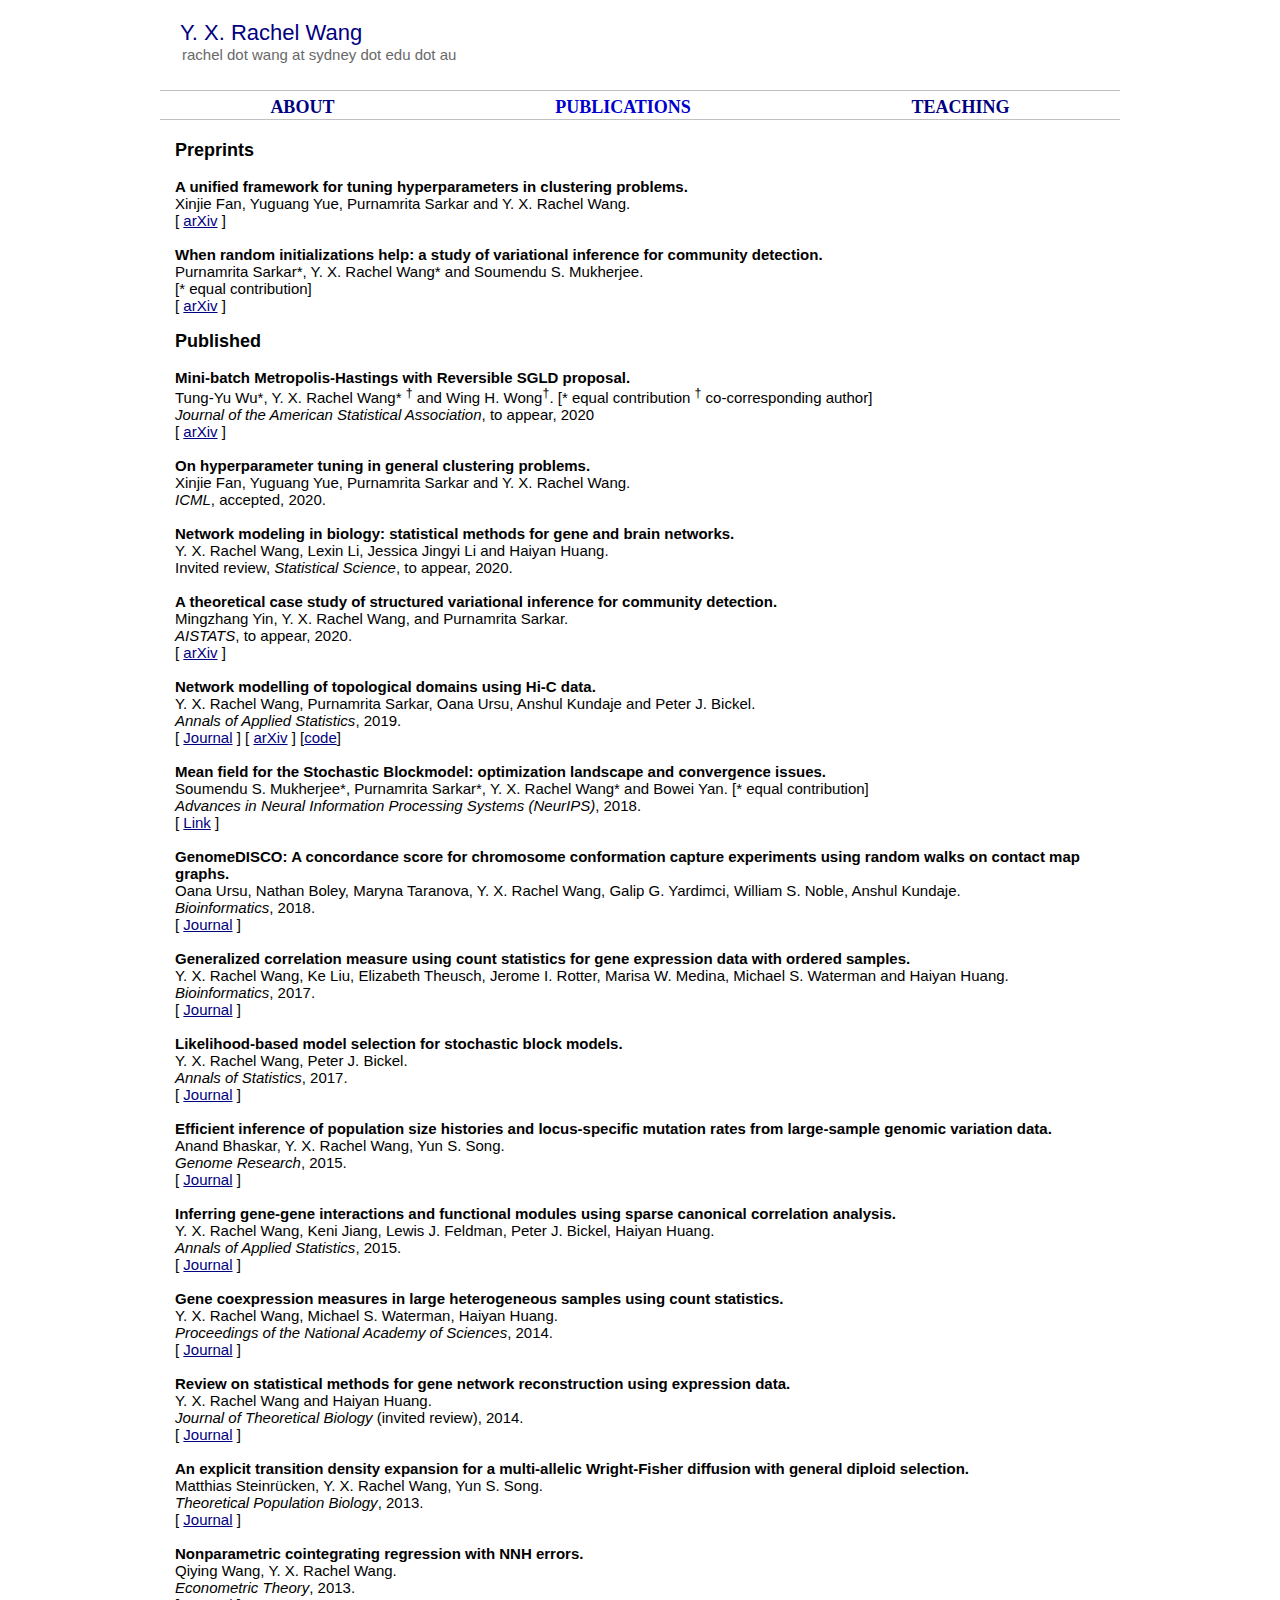
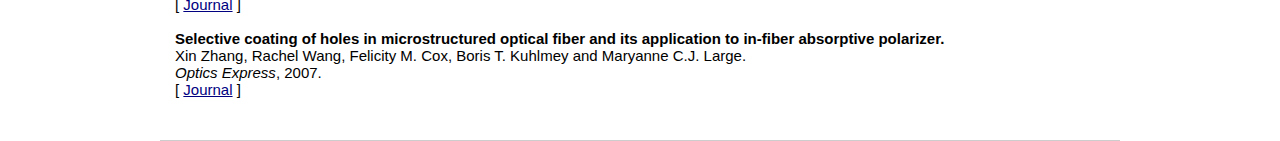
==== publications.html @ 73658130 "Update publications.html" ====
<!DOCTYPE html PUBLIC "-//W3C//DTD XHTML 1.1//EN"
"http://www.w3.org/TR/xhtml11/DTD/xhtml11.dtd">

<html xmlns="http://www.w3.org/1999/xhtml">
	<head>
		<script>
  (function(i,s,o,g,r,a,m){i['GoogleAnalyticsObject']=r;i[r]=i[r]||function(){
  (i[r].q=i[r].q||[]).push(arguments)},i[r].l=1*new Date();a=s.createElement(o),
  m=s.getElementsByTagName(o)[0];a.async=1;a.src=g;m.parentNode.insertBefore(a,m)
  })(window,document,'script','//www.google-analytics.com/analytics.js','ga');

  ga('create', 'UA-55952779-1', 'auto');
  ga('send', 'pageview');

</script>
		<meta name="generator" content=
		"HTML Tidy for Linux/x86 (vers 1 September 2005), see www.w3.org" />
		<meta http-equiv="Content-Type" content=
		"text/html; charset=us-ascii" />
		
		<title>Y. X. Rachel Wang</title>
		<link href="style.css" rel="stylesheet" type="text/css" />
	</head>
	
	<body>
		<div id="container">
			<div id="header">
				<h1>Y. X. Rachel Wang</h1>
				
				<h2><right>rachel dot wang at sydney dot edu dot au</h2><br />
			</div><!-- end header -->
				<div id="navigation">
					<ul>
						<li><a href="index.html", class="nav"><nav> about </a></nav></li>
						<li><sel> publications </sel></li>
						<li><a href="teaching.html", class="nav"><nav> teaching </a></nav></li>
					</ul>
					
				</div>
				
<div id="main">
	<b><big>Preprints</big></b><br><br>
    
    <b>A unified framework for tuning hyperparameters in clustering problems.</b><br>
    Xinjie Fan, Yuguang Yue, Purnamrita Sarkar and Y. X. Rachel Wang.<br>
    [ <a href="https://arxiv.org/abs/1910.08018">arXiv</a> ]<br><br>
    
	
    <b>When random initializations help: a study of variational inference for community detection.</b><br>
    Purnamrita Sarkar*, Y. X. Rachel Wang* and Soumendu S. Mukherjee.<br>
    [* equal contribution]<br>
    [ <a href="https://arxiv.org/abs/1905.06661">arXiv</a> ]<br><br>
    
    
    <b><big>Published</big></b><br><br>
    
    <b>Mini-batch Metropolis-Hastings with Reversible SGLD proposal.</b><br>
    Tung-Yu Wu*, Y. X. Rachel Wang* <sup>&dagger;</sup> and Wing H. Wong<sup>&dagger;</sup>.
    [* equal contribution <sup>&dagger;</sup> co-corresponding author]<br>
    <i>Journal of the American Statistical Association</i>, to appear, 2020<br>
    [ <a href="https://arxiv.org/abs/1908.02910">arXiv</a> ]<br><br>
    
    <b>On hyperparameter tuning in general clustering problems.</b><br>
    Xinjie Fan, Yuguang Yue, Purnamrita Sarkar and Y. X. Rachel Wang.<br>
    <i>ICML</i>, accepted, 2020.<br><br>
    
    <b>Network modeling in biology: statistical methods for gene and brain networks.</b><br>
    Y. X. Rachel Wang, Lexin Li, Jessica Jingyi Li and Haiyan Huang.<br>
    Invited review, <i>Statistical Science</i>, to appear, 2020.<br><br>
    
    <b>A theoretical case study of structured variational inference for community detection.</b><br>
    Mingzhang Yin, Y. X. Rachel Wang, and Purnamrita Sarkar.<br>
    <i>AISTATS</i>, to appear, 2020.<br>
    [ <a href="https://arxiv.org/abs/1907.12203">arXiv</a> ]<br><br>
    
    <b>Network modelling of topological domains using Hi-C data.</b><br>
    Y. X. Rachel Wang, Purnamrita Sarkar, Oana Ursu, Anshul Kundaje and Peter J. Bickel.<br>
    <i>Annals of Applied Statistics</i>, 2019.<br>
    [ <a href="https://projecteuclid.org/euclid.aoas/1571277762">Journal</a> ] [ <a href="https://arxiv.org/abs/1707.09587">arXiv</a> ] [<a href="https://github.com/ryxwang/lp_opt">code</a>]<br><br>
    
    <b>Mean field for the Stochastic Blockmodel: optimization landscape and convergence issues.</b><br>
    Soumendu S. Mukherjee*, Purnamrita Sarkar*, Y. X. Rachel Wang* and Bowei Yan.
    [* equal contribution]<br>
    <i>Advances in Neural Information Processing Systems (NeurIPS)</i>, 2018.<br>
    [ <a href="https://papers.nips.cc/paper/8268-mean-field-for-the-stochastic-blockmodel-optimization-landscape-and-convergence-issues.pdf">Link</a> ]<br><br>
    
    <b>GenomeDISCO: A concordance score for chromosome conformation capture experiments using random walks on contact map graphs.</b><br>
    Oana Ursu, Nathan Boley, Maryna Taranova, Y. X. Rachel Wang, Galip G. Yardimci, William S. Noble, Anshul Kundaje. <br>
    <i>Bioinformatics</i>, 2018.<br>
    [ <a href="https://academic.oup.com/bioinformatics/article/34/16/2701/4938489">Journal</a> ]<br><br>
    
    <b>Generalized correlation measure using count statistics for gene expression data with ordered samples.</b><br>
    Y. X. Rachel Wang, Ke Liu, Elizabeth Theusch, Jerome I. Rotter, Marisa W. Medina, Michael S. Waterman and Haiyan Huang.<br>
    <i>Bioinformatics</i>, 2017.<br>
    [ <a href="https://academic.oup.com/bioinformatics/article/34/4/617/4474788">Journal</a> ]<br><br>
    
	<b>Likelihood-based model selection for stochastic block models.</b><br>Y. X. Rachel Wang, Peter J. Bickel.<br>
    <i>Annals of Statistics</i>, 2017.<br>
    [ <a href="https://projecteuclid.org/euclid.aos/1494921948">Journal</a> ]<br><br>
	
	<b>Efficient inference of population size histories and locus-specific mutation rates from large-sample genomic variation data.</b><br>Anand Bhaskar, Y. X. Rachel Wang, Yun S. Song.<br><i>Genome Research</i>, 2015.<br>[ <a href="http://genome.cshlp.org/content/early/2015/01/05/gr.178756.114.abstract">Journal</a> ]<br><br>

	<b>Inferring gene-gene interactions and functional modules using sparse canonical correlation analysis.</b><br>Y. X. Rachel Wang, Keni Jiang, Lewis J. Feldman, Peter J. Bickel, Haiyan Huang.<br><i>Annals of Applied Statistics</i>, 2015.<br>[ <a href="https://projecteuclid.org/euclid.aoas/1430226094">Journal</a> ] <br><br>
	
	<b>Gene coexpression measures in large heterogeneous samples using count statistics.</b><br>Y. X. Rachel Wang, Michael S. Waterman, Haiyan Huang.<br><i>Proceedings of the National Academy of Sciences</i>, 2014. <br>[ <a href="http://www.pnas.org/content/111/46/16371.full.pdf+html">Journal</a> ]<br><br>
	
	<b>Review on statistical methods for gene network reconstruction using expression data.</b><br>Y. X. Rachel Wang and Haiyan Huang.<br><i>Journal of Theoretical Biology</i> (invited review), 2014.<br>[ <a href="http://www.sciencedirect.com/science/article/pii/S0022519314001969">Journal</a> ]<br><br>
		
	<b>An explicit transition density expansion for a multi-allelic Wright-Fisher diffusion with general diploid selection.</b><br> Matthias Steinr&uuml;cken, Y. X. Rachel Wang, Yun S. Song.<br> <i>Theoretical Population Biology</i>, 2013.<br>[ <a href="http://www.sciencedirect.com/science/article/pii/S0040580912001013">Journal</a> ]<br><br>
	
	<b>Nonparametric cointegrating regression with NNH errors.</b><br>Qiying Wang, Y. X. Rachel Wang.<br> <i>Econometric Theory</i>, 2013.<br>
		[ <a href="http://journals.cambridge.org/action/displayAbstract?fromPage=online&aid=8832416&fileId=S0266466612000205">Journal</a> ]<br><br>
	
	<b>Selective coating of holes in microstructured optical fiber and its application to in-fiber absorptive polarizer. </b><br>Xin Zhang, Rachel Wang, Felicity M. Cox, Boris T. Kuhlmey and Maryanne C.J. Large.<br><i> Optics Express</i>, 2007.<br>
	[ <a href="http://www.opticsinfobase.org/oe/abstract.cfm?uri=oe-15-24-16270">Journal</a> ]<br><br>

		
</div>

			
			<p>
			<hr>
		</div><!-- end container -->
	</body>
</html>
---- style.css ----
body {
    font-family: Helvetica, Arial;
	font-size:15px;
	cursor:default;
	background-color:#FFFFFF
	text-align: justify;
}
* {
	margin: 0px;
	padding: 0px;
	text-decoration: none;
}
html {
	height:100%;
	margin-bottom:1px navy;
}
#container {
	width: 75%;
    height: 100%;
	margin-right: auto;
	margin-left: auto;
	text-align: justified;
	background-color: #FFFFFF;
}
html {
  overflow-y: scroll;
}
#header {
	width:100%;
	padding-top:20px;
	padding-bottom: 5px;
}
.spacer {
	width:100%;
	height:15px;
}
hr {
	border:0px;
	color:#CCCCCC;
	background-color:#CDCDCD;
	height: 1px;
	width: 100%;
	text-align: justify;
}
h1 {
	padding-left:20px;
	font-size:22px;
	color:navy;
	background-color:#FFFFFF;
    font-family: Helvetica;
	font-weight:400;
}
h2 {
	padding-left:22px;
	padding-top:0px;
	padding-bottom:4px;
	color:DimGray;
	font-size:15px;
    font-family: Helvetica;
	font-weight:400;
	background-color:#FFFFFF;
}
h3 {
	color:navy;
	font-size:14px;
	text-align:left;
	font-style:italic;
	font-family: Helvetica, Arial, serif;
	font-weight:500;
	padding:0px;
	margin-top:5px;
	text-align: justify;
}
loc{
	color:navy;
	font-size:16px;
	text-align:center;
}

#main {
	margin					: 5px 5px 0px 0px;
	padding					: 15px;
    height                  : 100%;
    overflow                : auto;
}

#navigation {
	border-bottom: 1px solid silver;
	border-top: 1px solid silver;
	display: table;
	width: 100%
	padding: 0px 0px;
	top: 0px;
	font-size:25px;
	text-align:center;
	font-family: Georgia, serif;
	font-weight:600;
	font-variant:small-caps;
	margin-top:1px;
	margin-bottom:1px;
	#text-decoration:bold;
}

#navigation > ul {
  display: table-row;
  width: 10%;

}

#navigation > ul >li {
  display: table-cell;
  width:1%

}

p {
	color:navy;
	background-color:#FFFFFF;
	line-height:20px;
	padding:5px;
}
a.nav{
	color:navy;
	text-decoration:none;
}
sel{
	color:MediumBlue;
	text-decoration:none;
}

a.nav:hover {
	color:gold;
	background-color:#FFFFFF;
	text-decoration:none;
}
a {
	color:navy;
	background-color:#FFFFFF;
	text-decoration:underline;
}
a:hover {
	color:gold;
	background-color:#FFFFFF;
	text-decoration:underline;
}
#footer {
	clear:both;
	font-size:12px;
    font-family: Helvetica, sans-serif;
}
.right {
	color:gray;
	background-color:#FFFFFF;
	float:right;
	font-size:100%;
	margin-top:5px;
}
.left {
	color:gray;
	background-color:#FFFFFF;
	float:left;
	font-size:100%;
	margin-top:5px;
}
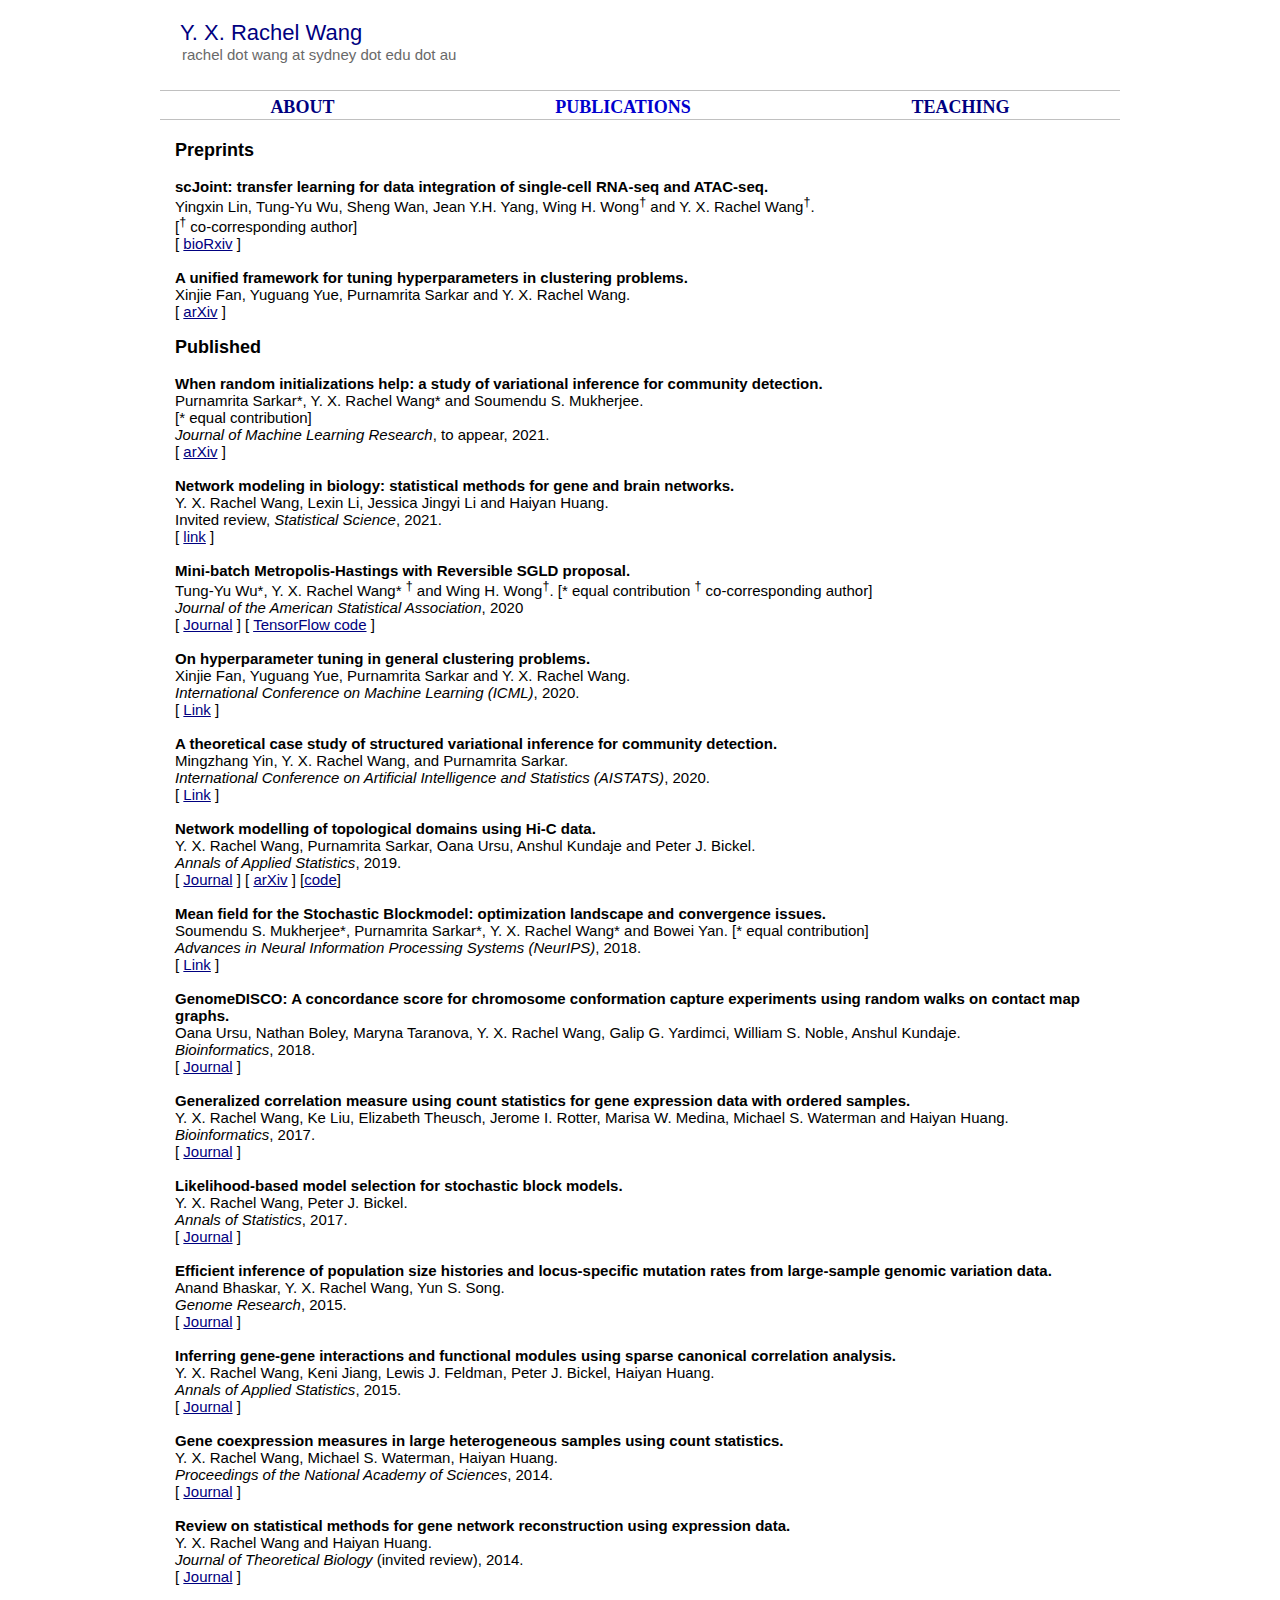
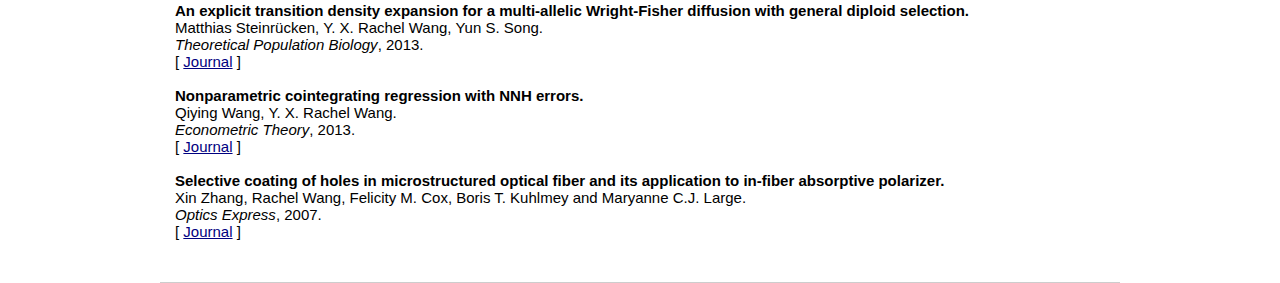
==== commit 1c8cdf06: "jan 2021 update" ====
--- a/publications.html
+++ b/publications.html
@@ -41,37 +41,45 @@
 <div id="main">
 	<b><big>Preprints</big></b><br><br>
     
+    <b>scJoint: transfer learning for data integration of single-cell RNA-seq and ATAC-seq.</b><br>
+    Yingxin Lin, Tung-Yu Wu, Sheng Wan, Jean Y.H. Yang, Wing H. Wong<sup>&dagger;</sup> and Y. X. Rachel Wang<sup>&dagger;</sup>.<br>
+    [<sup>&dagger;</sup> co-corresponding author] <br>
+    [ <a href="https://www.biorxiv.org/content/10.1101/2020.12.31.424916v2">bioRxiv</a> ]<br><br>
+    
     <b>A unified framework for tuning hyperparameters in clustering problems.</b><br>
     Xinjie Fan, Yuguang Yue, Purnamrita Sarkar and Y. X. Rachel Wang.<br>
     [ <a href="https://arxiv.org/abs/1910.08018">arXiv</a> ]<br><br>
     
-	
+    
+    <b><big>Published</big></b><br><br>
+    
     <b>When random initializations help: a study of variational inference for community detection.</b><br>
     Purnamrita Sarkar*, Y. X. Rachel Wang* and Soumendu S. Mukherjee.<br>
     [* equal contribution]<br>
+    <i>Journal of Machine Learning Research</i>, to appear, 2021.<br>
     [ <a href="https://arxiv.org/abs/1905.06661">arXiv</a> ]<br><br>
     
     
-    <b><big>Published</big></b><br><br>
+    <b>Network modeling in biology: statistical methods for gene and brain networks.</b><br>
+    Y. X. Rachel Wang, Lexin Li, Jessica Jingyi Li and Haiyan Huang.<br>
+    Invited review, <i>Statistical Science</i>, 2021.<br>
+    [ <a href="http://jsb.ucla.edu/sites/default/files/publications/StatisticalScience-Network.pdf">link</a> ]<br><br>
     
     <b>Mini-batch Metropolis-Hastings with Reversible SGLD proposal.</b><br>
     Tung-Yu Wu*, Y. X. Rachel Wang* <sup>&dagger;</sup> and Wing H. Wong<sup>&dagger;</sup>.
     [* equal contribution <sup>&dagger;</sup> co-corresponding author]<br>
-    <i>Journal of the American Statistical Association</i>, to appear, 2020<br>
-    [ <a href="https://arxiv.org/abs/1908.02910">arXiv</a> ]<br><br>
+    <i>Journal of the American Statistical Association</i>, 2020<br>
+    [ <a href="https://www.tandfonline.com/doi/abs/10.1080/01621459.2020.1782222?journalCode=uasa20">Journal</a> ] [ <a href="https://github.com/TYCODE-STANFORD/RSGLD">TensorFlow code</a> ]<br><br>
     
     <b>On hyperparameter tuning in general clustering problems.</b><br>
     Xinjie Fan, Yuguang Yue, Purnamrita Sarkar and Y. X. Rachel Wang.<br>
-    <i>ICML</i>, accepted, 2020.<br><br>
-    
-    <b>Network modeling in biology: statistical methods for gene and brain networks.</b><br>
-    Y. X. Rachel Wang, Lexin Li, Jessica Jingyi Li and Haiyan Huang.<br>
-    Invited review, <i>Statistical Science</i>, to appear, 2020.<br><br>
-    
+    <i>International Conference on Machine Learning (ICML)</i>, 2020.<br>
+        [ <a href="http://proceedings.mlr.press/v119/fan20b/fan20b.pdf">Link</a> ]<br><br>
+        
     <b>A theoretical case study of structured variational inference for community detection.</b><br>
     Mingzhang Yin, Y. X. Rachel Wang, and Purnamrita Sarkar.<br>
-    <i>AISTATS</i>, to appear, 2020.<br>
-    [ <a href="https://arxiv.org/abs/1907.12203">arXiv</a> ]<br><br>
+    <i>International Conference on Artificial Intelligence and Statistics (AISTATS)</i>, 2020.<br>
+    [ <a href="http://proceedings.mlr.press/v108/yin20a.html">Link</a> ]<br><br>
     
     <b>Network modelling of topological domains using Hi-C data.</b><br>
     Y. X. Rachel Wang, Purnamrita Sarkar, Oana Ursu, Anshul Kundaje and Peter J. Bickel.<br>
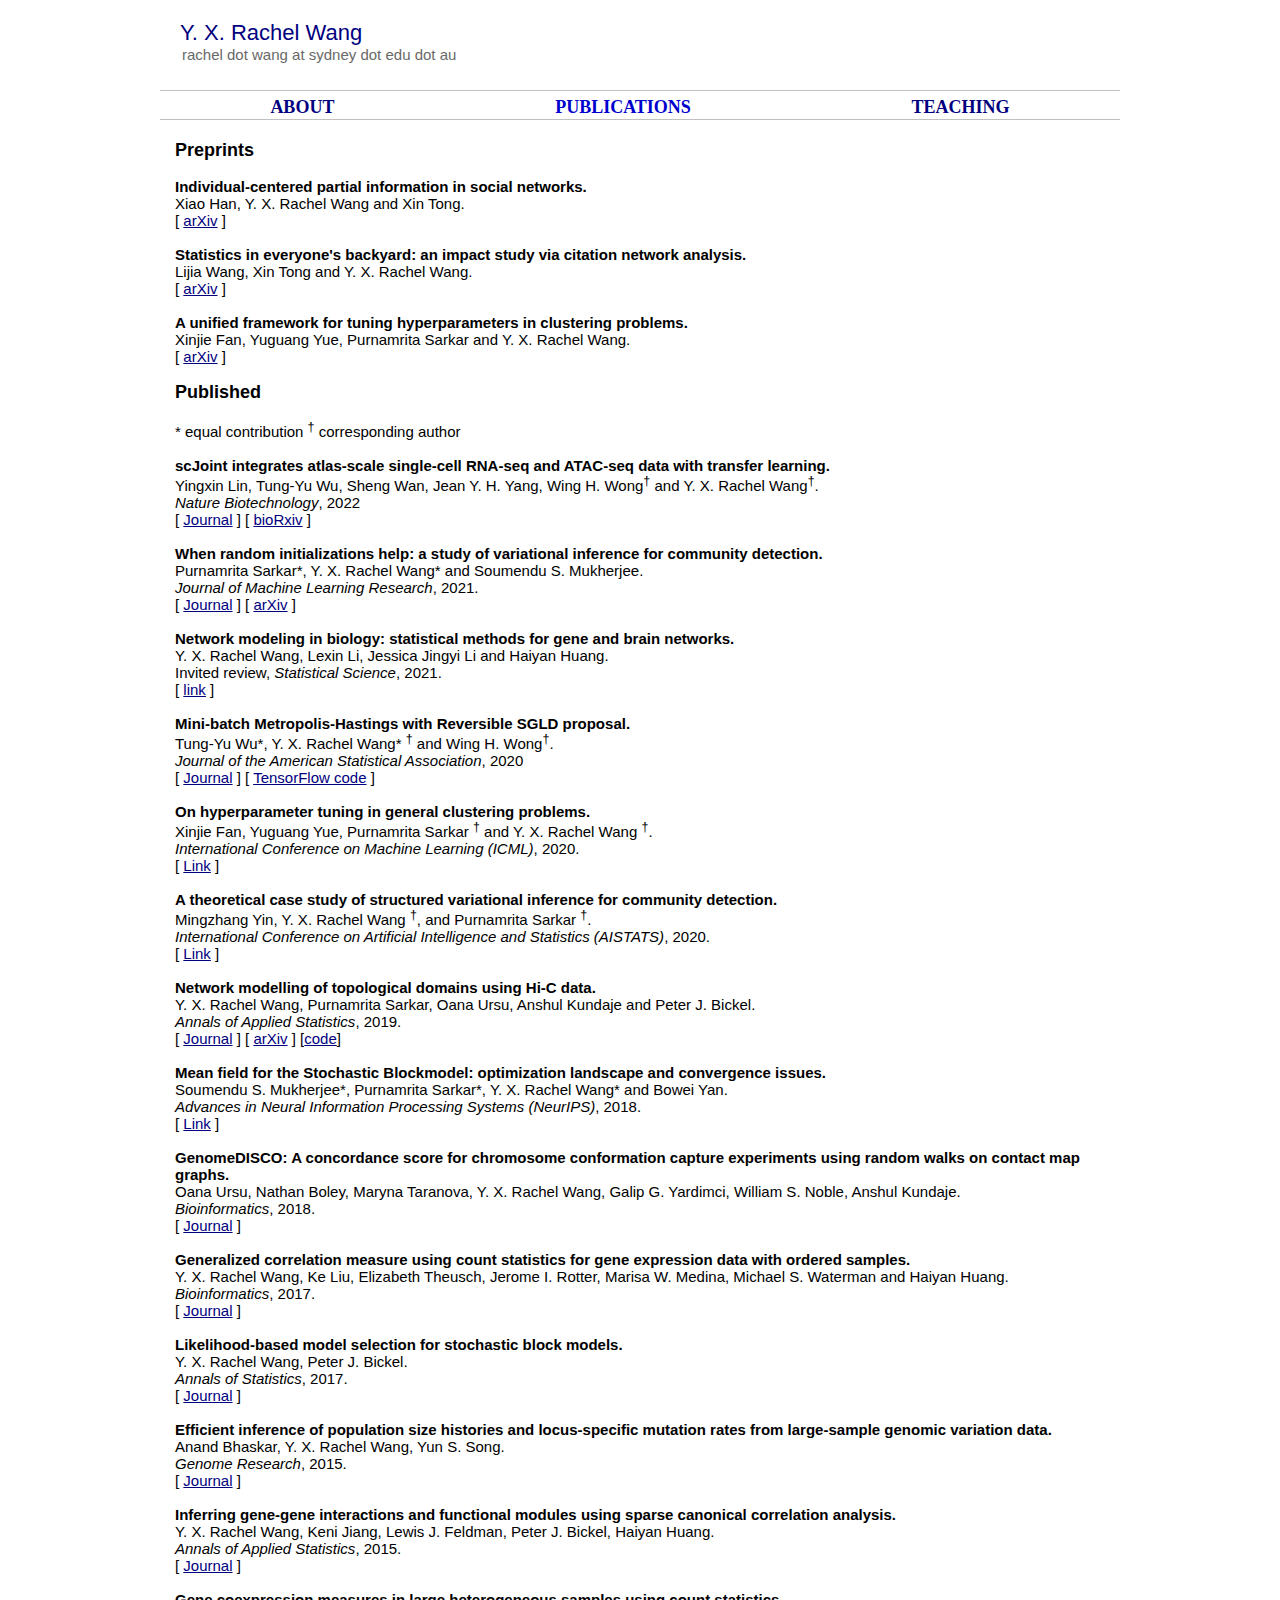
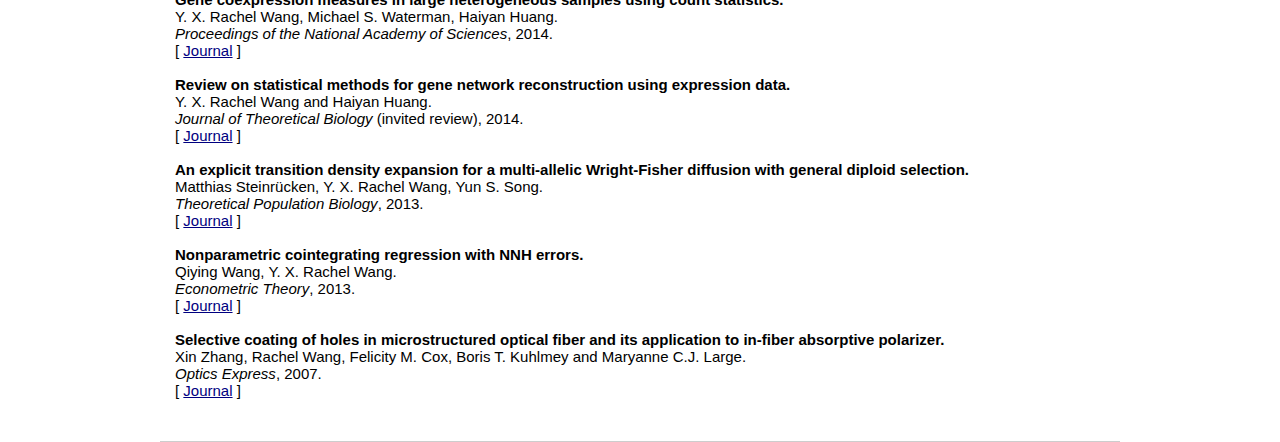
==== commit 4dba43c8: "Update publications.html" ====
--- a/publications.html
+++ b/publications.html
@@ -41,10 +41,13 @@
 <div id="main">
 	<b><big>Preprints</big></b><br><br>
     
-    <b>scJoint: transfer learning for data integration of single-cell RNA-seq and ATAC-seq.</b><br>
-    Yingxin Lin, Tung-Yu Wu, Sheng Wan, Jean Y.H. Yang, Wing H. Wong<sup>&dagger;</sup> and Y. X. Rachel Wang<sup>&dagger;</sup>.<br>
-    [<sup>&dagger;</sup> co-corresponding author] <br>
-    [ <a href="https://www.biorxiv.org/content/10.1101/2020.12.31.424916v2">bioRxiv</a> ]<br><br>
+    <b>Individual-centered partial information in social networks.</b><br>
+    Xiao Han, Y. X. Rachel Wang and Xin Tong.<br>
+    [ <a href="https://arxiv.org/abs/2010.00729">arXiv</a> ]<br><br>
+    
+    <b>Statistics in everyone's backyard: an impact study via citation network analysis.</b><br>
+    Lijia Wang, Xin Tong and Y. X. Rachel Wang.<br>
+    [ <a href="https://arxiv.org/abs/2110.08605">arXiv</a> ]<br><br>
     
     <b>A unified framework for tuning hyperparameters in clustering problems.</b><br>
     Xinjie Fan, Yuguang Yue, Purnamrita Sarkar and Y. X. Rachel Wang.<br>
@@ -53,10 +56,18 @@
     
     <b><big>Published</big></b><br><br>
     
+    * equal contribution <sup>&dagger;</sup> corresponding author <br><br>
+    
+    <b>scJoint integrates atlas-scale single-cell RNA-seq and ATAC-seq data with transfer learning.</b><br>
+    Yingxin Lin, Tung-Yu Wu, Sheng Wan, Jean Y. H. Yang, Wing H. Wong<sup>&dagger;</sup> and Y. X. Rachel Wang<sup>&dagger;</sup>.<br>
+    <i>Nature Biotechnology</i>, 2022<br>
+    [ <a href="https://www.nature.com/articles/s41587-021-01161-6">Journal</a> ]
+    [ <a href="https://www.biorxiv.org/content/10.1101/2020.12.31.424916v3">bioRxiv</a> ]<br><br>
+    
     <b>When random initializations help: a study of variational inference for community detection.</b><br>
     Purnamrita Sarkar*, Y. X. Rachel Wang* and Soumendu S. Mukherjee.<br>
-    [* equal contribution]<br>
-    <i>Journal of Machine Learning Research</i>, to appear, 2021.<br>
+    <i>Journal of Machine Learning Research</i>, 2021.<br>
+    [ <a href="https://jmlr.org/papers/v22/19-630.html">Journal</a> ]
     [ <a href="https://arxiv.org/abs/1905.06661">arXiv</a> ]<br><br>
     
     
@@ -66,18 +77,17 @@
     [ <a href="http://jsb.ucla.edu/sites/default/files/publications/StatisticalScience-Network.pdf">link</a> ]<br><br>
     
     <b>Mini-batch Metropolis-Hastings with Reversible SGLD proposal.</b><br>
-    Tung-Yu Wu*, Y. X. Rachel Wang* <sup>&dagger;</sup> and Wing H. Wong<sup>&dagger;</sup>.
-    [* equal contribution <sup>&dagger;</sup> co-corresponding author]<br>
+    Tung-Yu Wu*, Y. X. Rachel Wang* <sup>&dagger;</sup> and Wing H. Wong<sup>&dagger;</sup>.<br>
     <i>Journal of the American Statistical Association</i>, 2020<br>
     [ <a href="https://www.tandfonline.com/doi/abs/10.1080/01621459.2020.1782222?journalCode=uasa20">Journal</a> ] [ <a href="https://github.com/TYCODE-STANFORD/RSGLD">TensorFlow code</a> ]<br><br>
     
     <b>On hyperparameter tuning in general clustering problems.</b><br>
-    Xinjie Fan, Yuguang Yue, Purnamrita Sarkar and Y. X. Rachel Wang.<br>
+    Xinjie Fan, Yuguang Yue, Purnamrita Sarkar <sup>&dagger;</sup> and Y. X. Rachel Wang <sup>&dagger;</sup>.<br>
     <i>International Conference on Machine Learning (ICML)</i>, 2020.<br>
         [ <a href="http://proceedings.mlr.press/v119/fan20b/fan20b.pdf">Link</a> ]<br><br>
         
     <b>A theoretical case study of structured variational inference for community detection.</b><br>
-    Mingzhang Yin, Y. X. Rachel Wang, and Purnamrita Sarkar.<br>
+    Mingzhang Yin, Y. X. Rachel Wang <sup>&dagger;</sup>, and Purnamrita Sarkar <sup>&dagger;</sup>.<br>
     <i>International Conference on Artificial Intelligence and Statistics (AISTATS)</i>, 2020.<br>
     [ <a href="http://proceedings.mlr.press/v108/yin20a.html">Link</a> ]<br><br>
     
@@ -87,8 +97,7 @@
     [ <a href="https://projecteuclid.org/euclid.aoas/1571277762">Journal</a> ] [ <a href="https://arxiv.org/abs/1707.09587">arXiv</a> ] [<a href="https://github.com/ryxwang/lp_opt">code</a>]<br><br>
     
     <b>Mean field for the Stochastic Blockmodel: optimization landscape and convergence issues.</b><br>
-    Soumendu S. Mukherjee*, Purnamrita Sarkar*, Y. X. Rachel Wang* and Bowei Yan.
-    [* equal contribution]<br>
+    Soumendu S. Mukherjee*, Purnamrita Sarkar*, Y. X. Rachel Wang* and Bowei Yan.<br>
     <i>Advances in Neural Information Processing Systems (NeurIPS)</i>, 2018.<br>
     [ <a href="https://papers.nips.cc/paper/8268-mean-field-for-the-stochastic-blockmodel-optimization-landscape-and-convergence-issues.pdf">Link</a> ]<br><br>
     
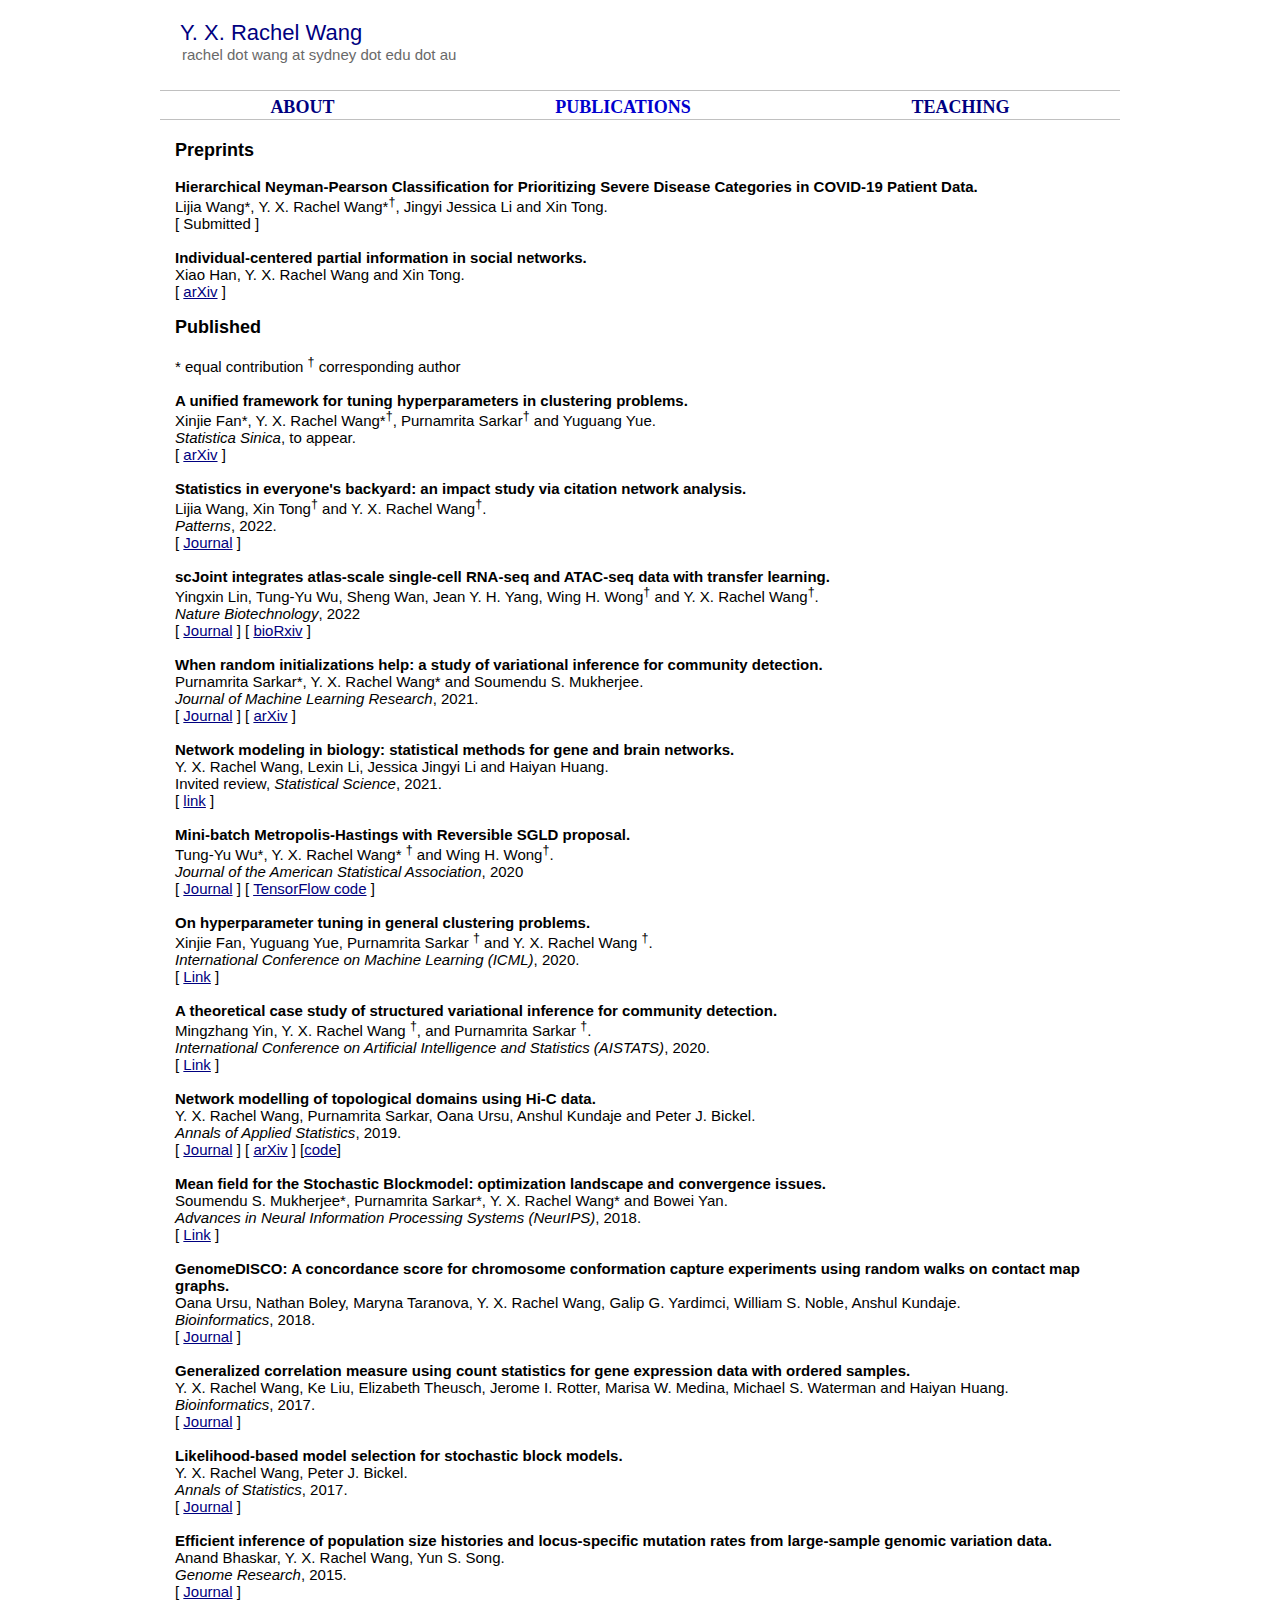
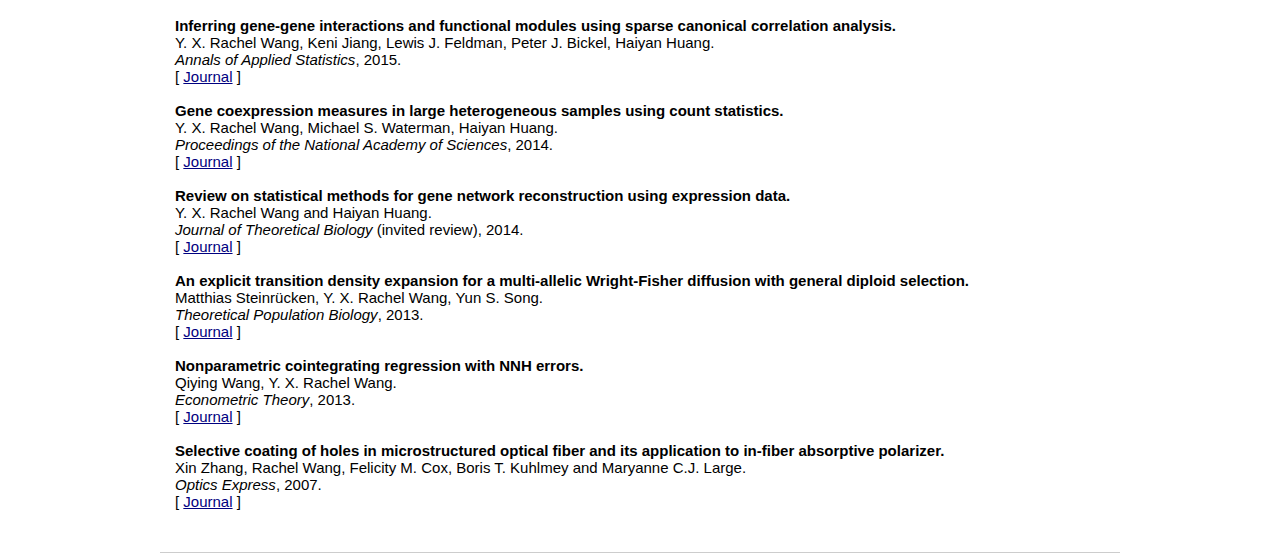
==== commit 8a479590: "Update publications.html" ====
--- a/publications.html
+++ b/publications.html
@@ -41,22 +41,27 @@
 <div id="main">
 	<b><big>Preprints</big></b><br><br>
     
+    <b>Hierarchical Neyman-Pearson Classification for Prioritizing Severe Disease Categories in COVID-19 Patient Data.</b><br>
+    Lijia Wang*, Y. X. Rachel Wang*<sup>&dagger;</sup>, Jingyi Jessica Li and Xin Tong.<br>
+    [ Submitted ]<br><br>
+    
     <b>Individual-centered partial information in social networks.</b><br>
     Xiao Han, Y. X. Rachel Wang and Xin Tong.<br>
     [ <a href="https://arxiv.org/abs/2010.00729">arXiv</a> ]<br><br>
     
-    <b>Statistics in everyone's backyard: an impact study via citation network analysis.</b><br>
-    Lijia Wang, Xin Tong and Y. X. Rachel Wang.<br>
-    [ <a href="https://arxiv.org/abs/2110.08605">arXiv</a> ]<br><br>
-    
-    <b>A unified framework for tuning hyperparameters in clustering problems.</b><br>
-    Xinjie Fan, Yuguang Yue, Purnamrita Sarkar and Y. X. Rachel Wang.<br>
-    [ <a href="https://arxiv.org/abs/1910.08018">arXiv</a> ]<br><br>
-    
-    
     <b><big>Published</big></b><br><br>
     
     * equal contribution <sup>&dagger;</sup> corresponding author <br><br>
+    
+    <b>A unified framework for tuning hyperparameters in clustering problems.</b><br>
+    Xinjie Fan*, Y. X. Rachel Wang*<sup>&dagger;</sup>, Purnamrita Sarkar<sup>&dagger;</sup> and Yuguang Yue.<br>
+    <i>Statistica Sinica</i>, to appear.<br>
+    [ <a href="https://arxiv.org/abs/1910.08018">arXiv</a> ]<br><br>
+    
+    <b>Statistics in everyone's backyard: an impact study via citation network analysis.</b><br>
+    Lijia Wang, Xin Tong<sup>&dagger;</sup> and Y. X. Rachel Wang<sup>&dagger;</sup>.<br>
+    <i>Patterns</i>, 2022.<br>
+    [ <a href="https://www.sciencedirect.com/science/article/pii/S2666389922001295">Journal</a> ]<br><br>
     
     <b>scJoint integrates atlas-scale single-cell RNA-seq and ATAC-seq data with transfer learning.</b><br>
     Yingxin Lin, Tung-Yu Wu, Sheng Wan, Jean Y. H. Yang, Wing H. Wong<sup>&dagger;</sup> and Y. X. Rachel Wang<sup>&dagger;</sup>.<br>
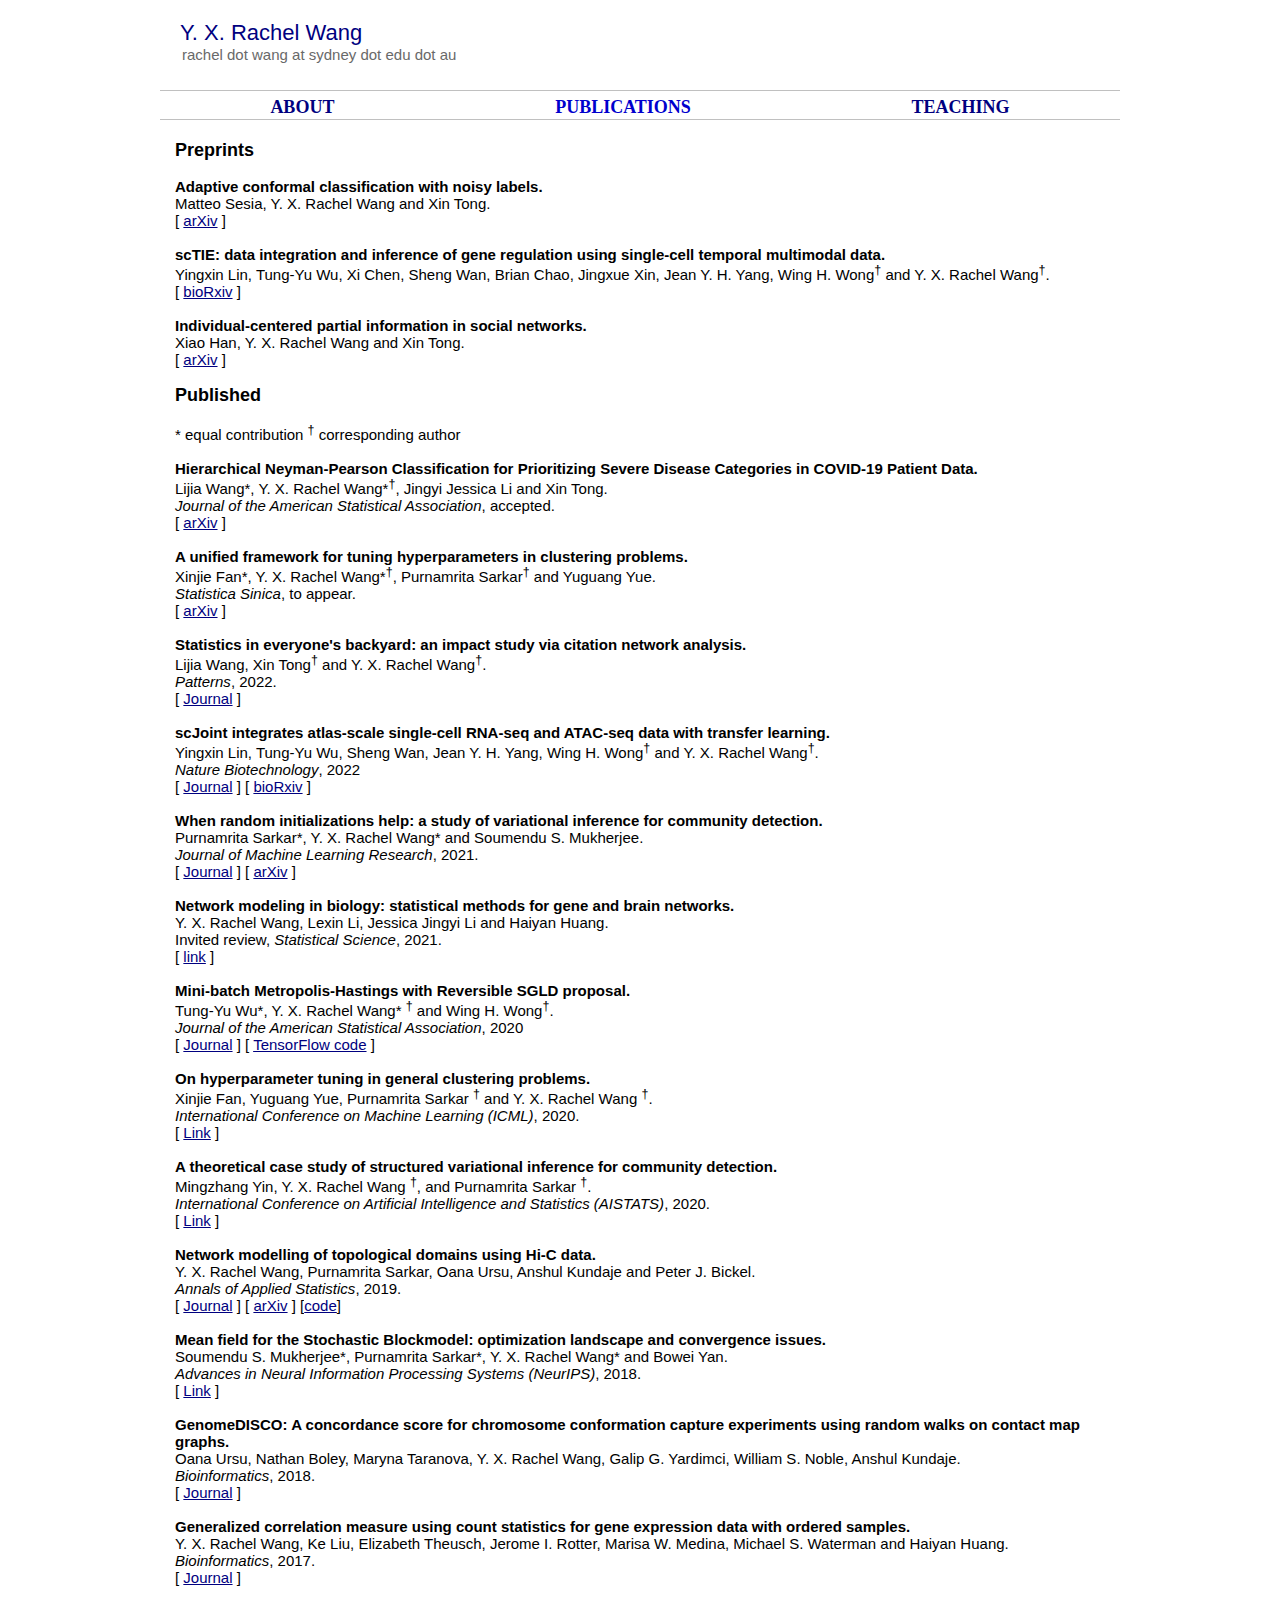
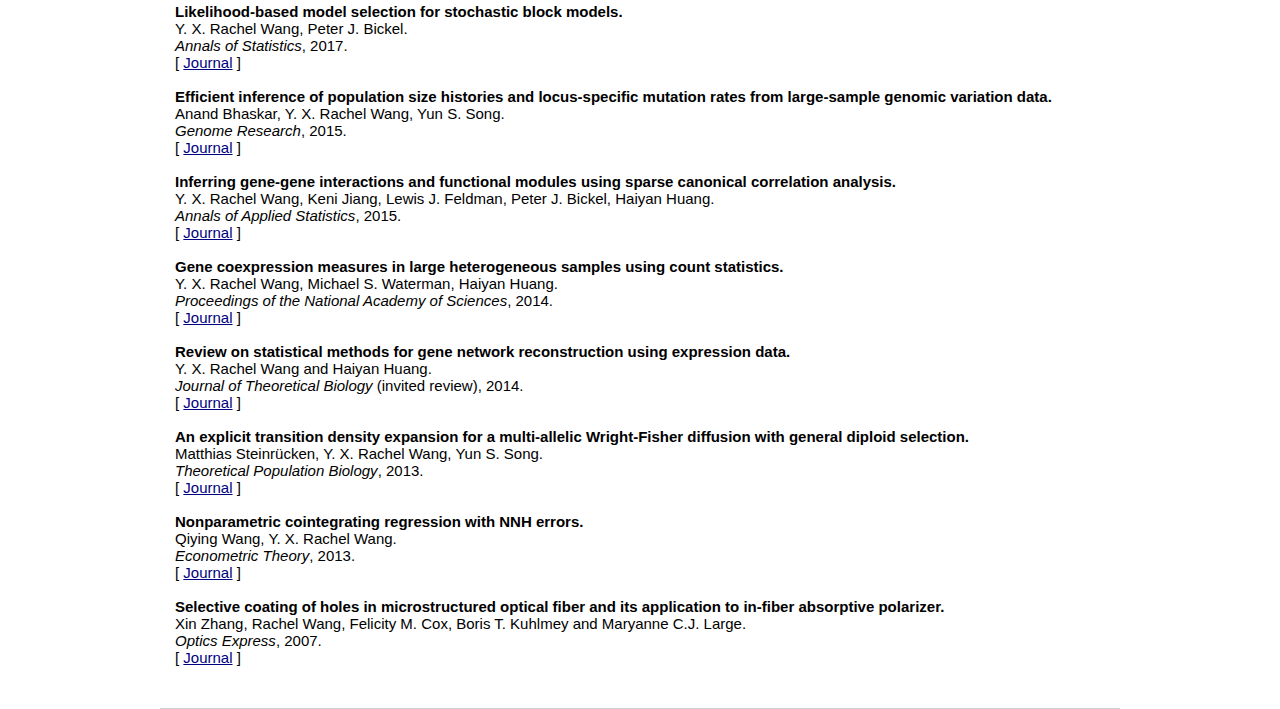
==== commit b47498be: "Update publications.html" ====
--- a/publications.html
+++ b/publications.html
@@ -41,10 +41,14 @@
 <div id="main">
 	<b><big>Preprints</big></b><br><br>
     
-    <b>Hierarchical Neyman-Pearson Classification for Prioritizing Severe Disease Categories in COVID-19 Patient Data.</b><br>
-    Lijia Wang*, Y. X. Rachel Wang*<sup>&dagger;</sup>, Jingyi Jessica Li and Xin Tong.<br>
-    [ Submitted ]<br><br>
+    <b>Adaptive conformal classification with noisy labels.</b><br>
+    Matteo Sesia, Y. X. Rachel Wang and Xin Tong.<br>
+    [ <a href="https://arxiv.org/abs/2309.05092">arXiv</a> ]<br><br>
     
+    <b>scTIE: data integration and inference of gene regulation using single-cell temporal multimodal data.</b><br>
+    Yingxin Lin, Tung-Yu Wu, Xi Chen, Sheng Wan, Brian Chao, Jingxue Xin, Jean Y. H. Yang, Wing H. Wong<sup>&dagger;</sup> and Y. X. Rachel Wang<sup>&dagger;</sup>.<br>
+    [ <a href="https://www.biorxiv.org/content/10.1101/2023.05.18.541381v1.abstract">bioRxiv</a> ]<br><br>
+
     <b>Individual-centered partial information in social networks.</b><br>
     Xiao Han, Y. X. Rachel Wang and Xin Tong.<br>
     [ <a href="https://arxiv.org/abs/2010.00729">arXiv</a> ]<br><br>
@@ -52,6 +56,11 @@
     <b><big>Published</big></b><br><br>
     
     * equal contribution <sup>&dagger;</sup> corresponding author <br><br>
+    
+    <b>Hierarchical Neyman-Pearson Classification for Prioritizing Severe Disease Categories in COVID-19 Patient Data.</b><br>
+    Lijia Wang*, Y. X. Rachel Wang*<sup>&dagger;</sup>, Jingyi Jessica Li and Xin Tong.<br>
+    <i>Journal of the American Statistical Association</i>, accepted.<br>
+    [ <a href="https://arxiv.org/abs/2210.02197">arXiv</a> ]<br><br>
     
     <b>A unified framework for tuning hyperparameters in clustering problems.</b><br>
     Xinjie Fan*, Y. X. Rachel Wang*<sup>&dagger;</sup>, Purnamrita Sarkar<sup>&dagger;</sup> and Yuguang Yue.<br>
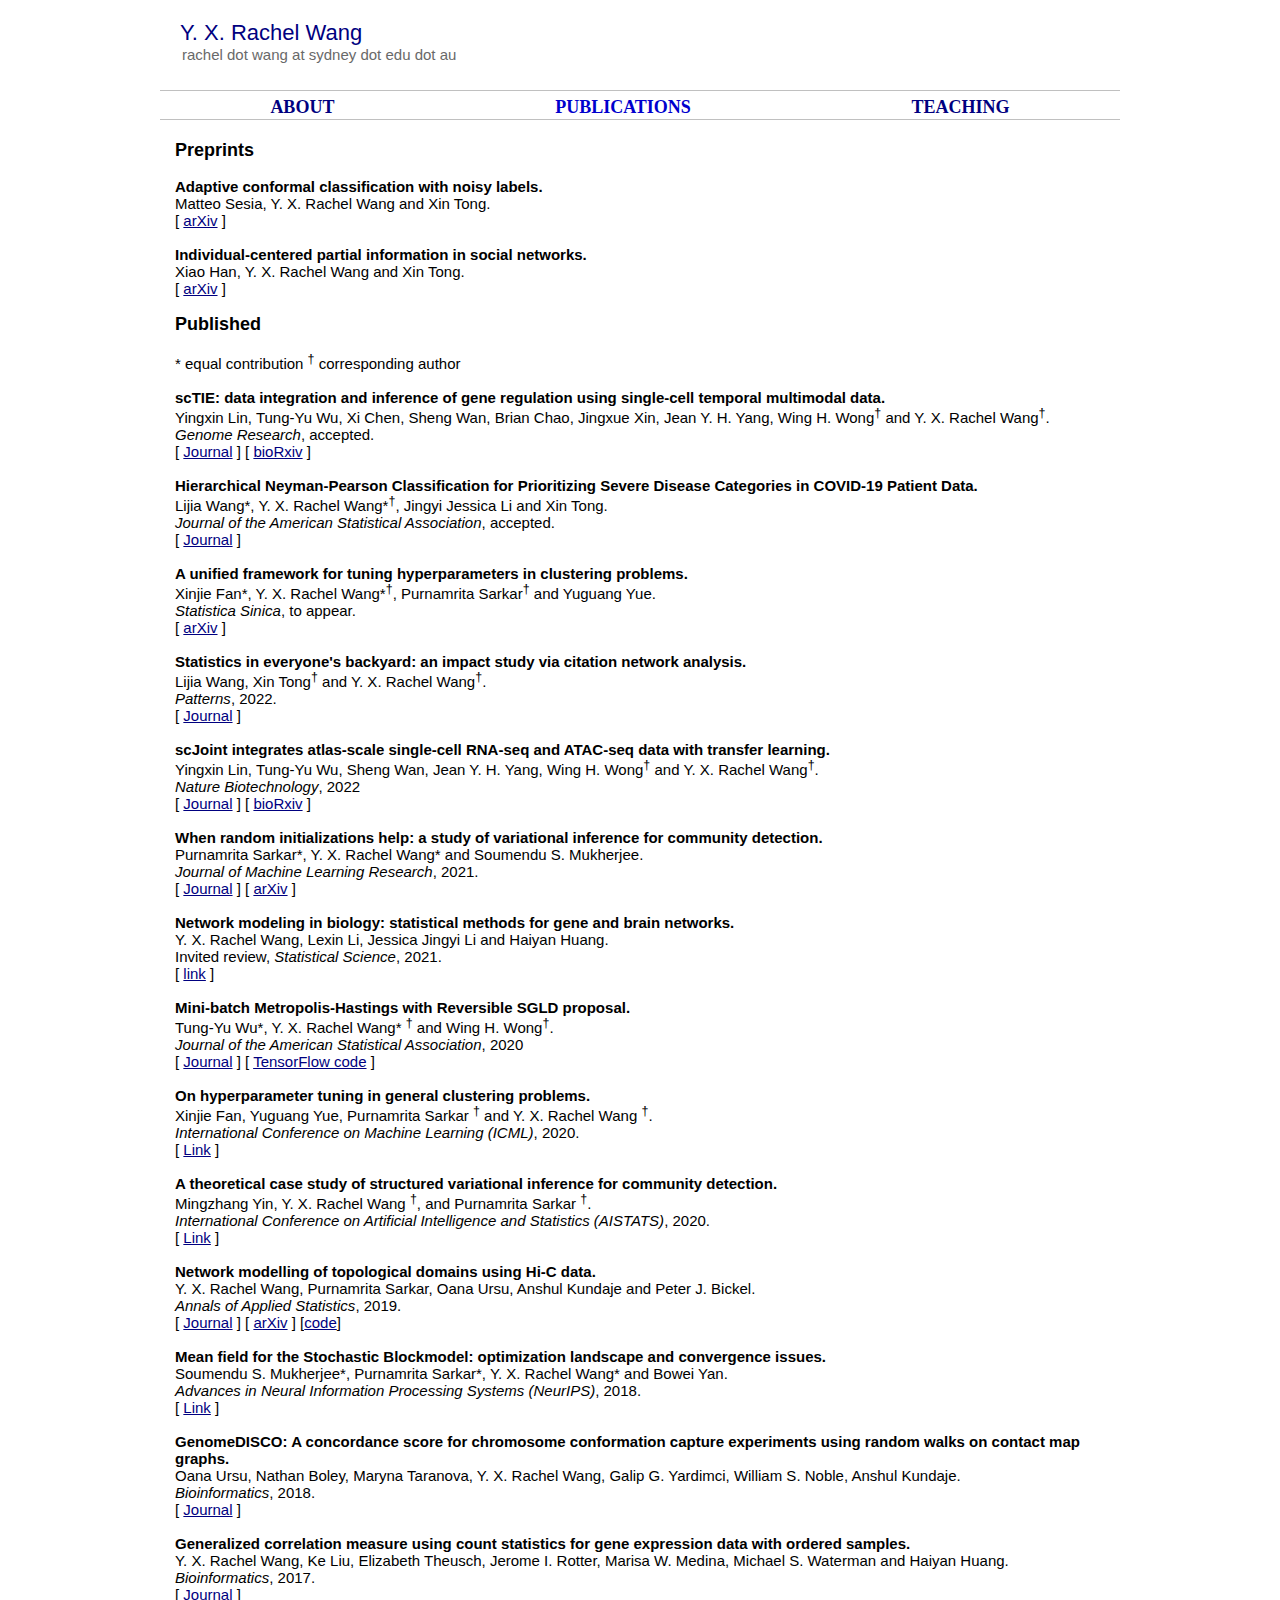
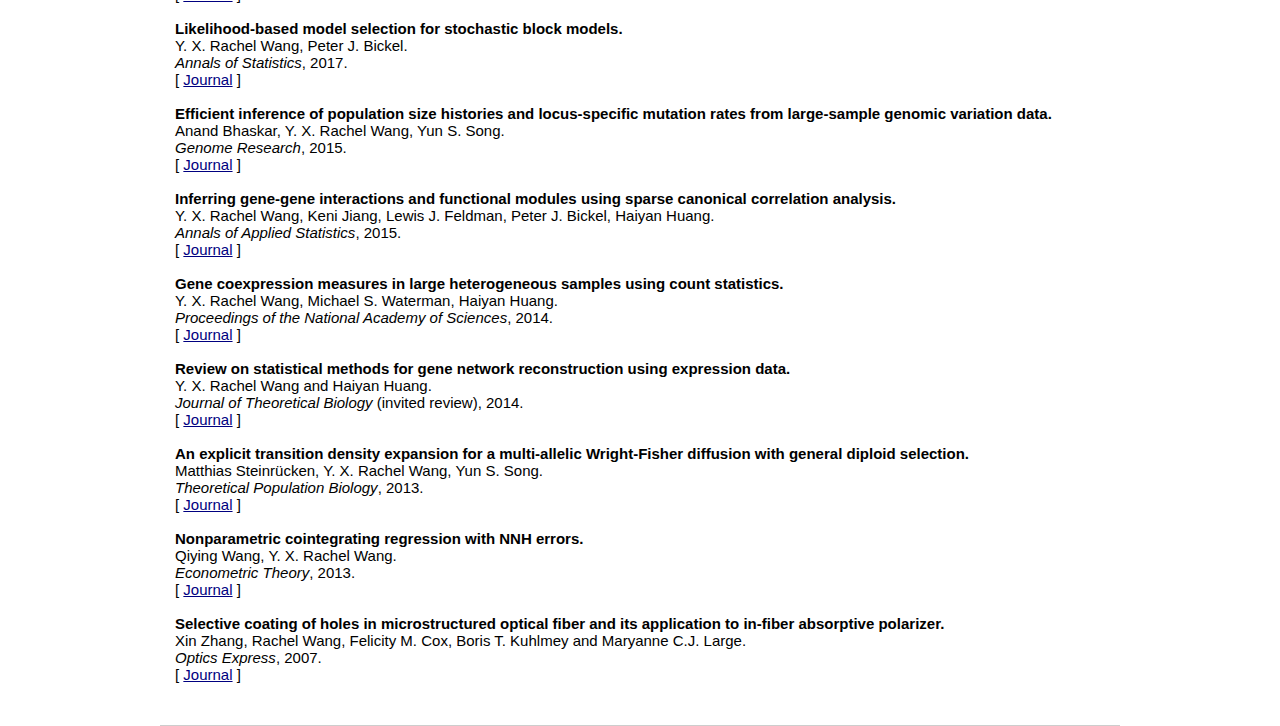
==== commit 75f0bbbd: "Update publications.html" ====
--- a/publications.html
+++ b/publications.html
@@ -45,9 +45,6 @@
     Matteo Sesia, Y. X. Rachel Wang and Xin Tong.<br>
     [ <a href="https://arxiv.org/abs/2309.05092">arXiv</a> ]<br><br>
     
-    <b>scTIE: data integration and inference of gene regulation using single-cell temporal multimodal data.</b><br>
-    Yingxin Lin, Tung-Yu Wu, Xi Chen, Sheng Wan, Brian Chao, Jingxue Xin, Jean Y. H. Yang, Wing H. Wong<sup>&dagger;</sup> and Y. X. Rachel Wang<sup>&dagger;</sup>.<br>
-    [ <a href="https://www.biorxiv.org/content/10.1101/2023.05.18.541381v1.abstract">bioRxiv</a> ]<br><br>
 
     <b>Individual-centered partial information in social networks.</b><br>
     Xiao Han, Y. X. Rachel Wang and Xin Tong.<br>
@@ -56,11 +53,17 @@
     <b><big>Published</big></b><br><br>
     
     * equal contribution <sup>&dagger;</sup> corresponding author <br><br>
+    <b>scTIE: data integration and inference of gene regulation using single-cell temporal multimodal data.</b><br>
+    Yingxin Lin, Tung-Yu Wu, Xi Chen, Sheng Wan, Brian Chao, Jingxue Xin, Jean Y. H. Yang, Wing H. Wong<sup>&dagger;</sup> and Y. X. Rachel Wang<sup>&dagger;</sup>.<br>
+    <i>Genome Research</i>, accepted.<br>
+    [ <a href="https://genome.cshlp.org/content/early/2023/12/15/gr.277960.123.abstract">Journal</a> ]
+    [ <a href="https://www.biorxiv.org/content/10.1101/2023.05.18.541381v1.abstract">bioRxiv</a> ]<br><br>
+    
     
     <b>Hierarchical Neyman-Pearson Classification for Prioritizing Severe Disease Categories in COVID-19 Patient Data.</b><br>
     Lijia Wang*, Y. X. Rachel Wang*<sup>&dagger;</sup>, Jingyi Jessica Li and Xin Tong.<br>
     <i>Journal of the American Statistical Association</i>, accepted.<br>
-    [ <a href="https://arxiv.org/abs/2210.02197">arXiv</a> ]<br><br>
+    [ <a href="https://www.tandfonline.com/doi/full/10.1080/01621459.2023.2270657">Journal</a> ]<br><br>
     
     <b>A unified framework for tuning hyperparameters in clustering problems.</b><br>
     Xinjie Fan*, Y. X. Rachel Wang*<sup>&dagger;</sup>, Purnamrita Sarkar<sup>&dagger;</sup> and Yuguang Yue.<br>
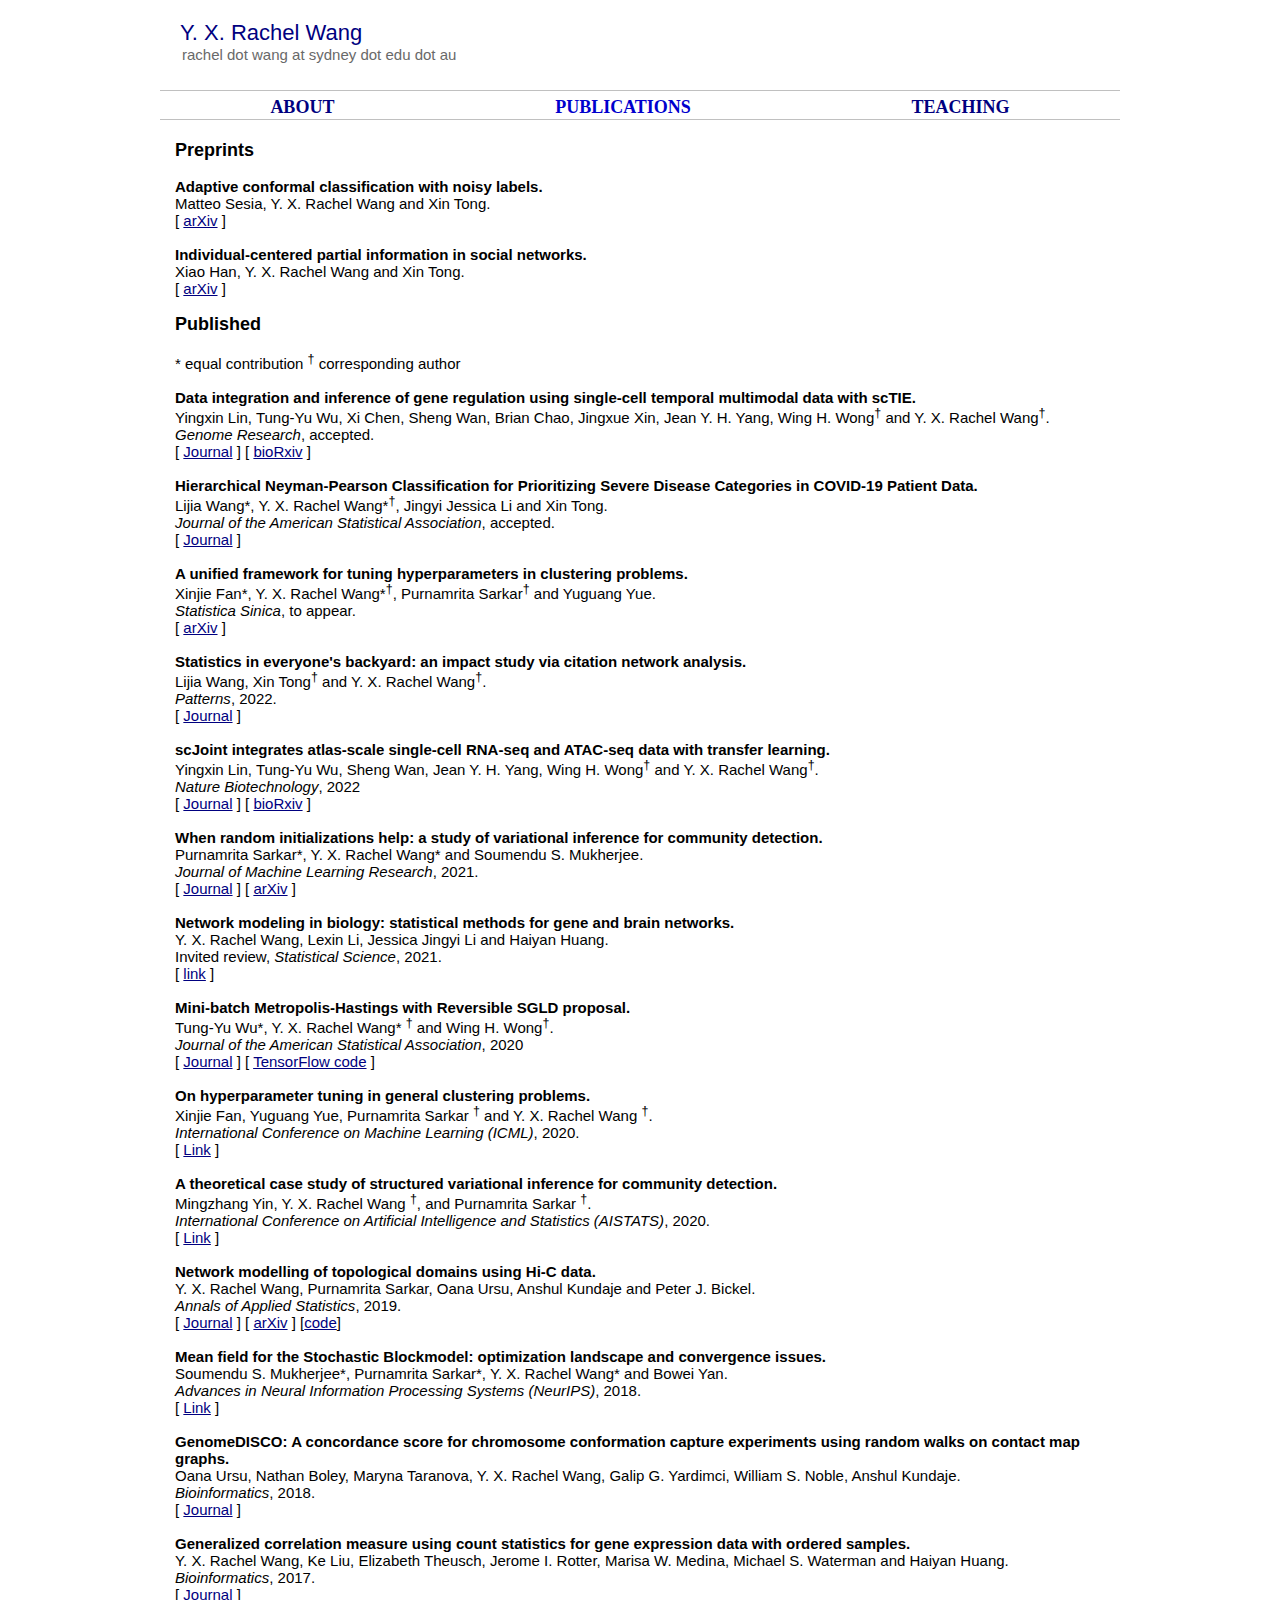
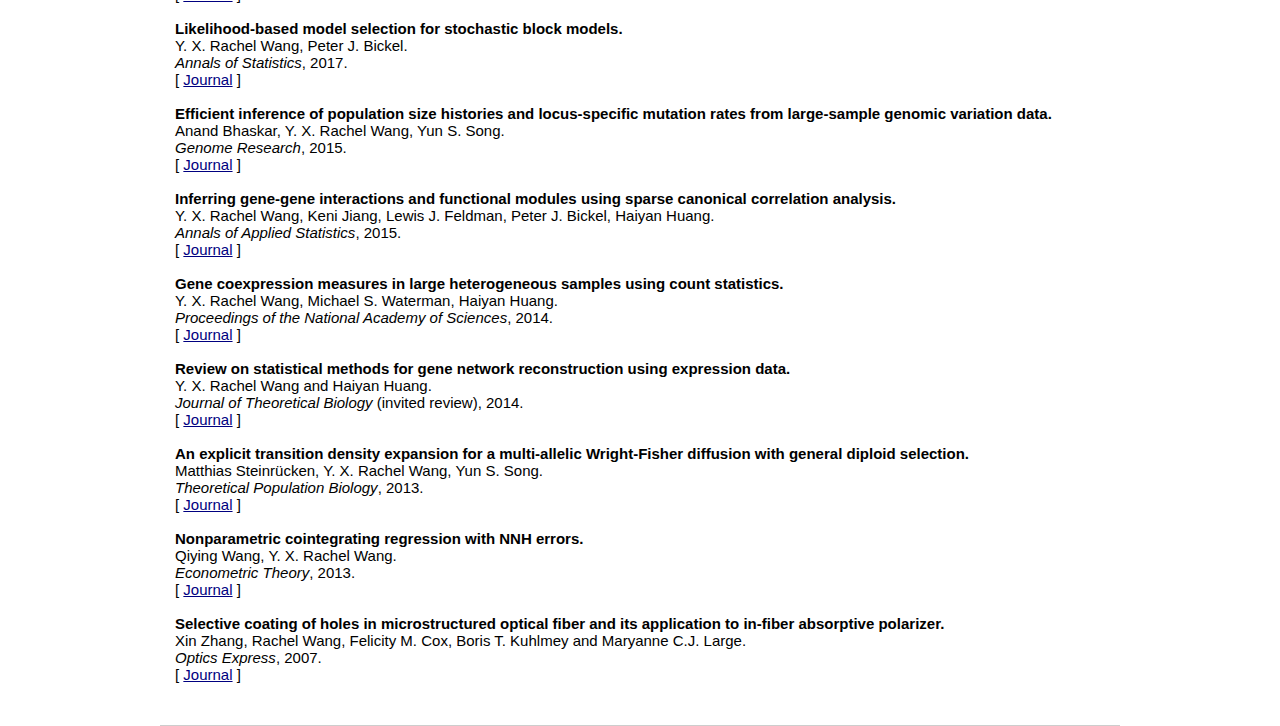
==== commit 6c97e062: "Update publications.html" ====
--- a/publications.html
+++ b/publications.html
@@ -53,7 +53,7 @@
     <b><big>Published</big></b><br><br>
     
     * equal contribution <sup>&dagger;</sup> corresponding author <br><br>
-    <b>scTIE: data integration and inference of gene regulation using single-cell temporal multimodal data.</b><br>
+    <b>Data integration and inference of gene regulation using single-cell temporal multimodal data with scTIE.</b><br>
     Yingxin Lin, Tung-Yu Wu, Xi Chen, Sheng Wan, Brian Chao, Jingxue Xin, Jean Y. H. Yang, Wing H. Wong<sup>&dagger;</sup> and Y. X. Rachel Wang<sup>&dagger;</sup>.<br>
     <i>Genome Research</i>, accepted.<br>
     [ <a href="https://genome.cshlp.org/content/early/2023/12/15/gr.277960.123.abstract">Journal</a> ]
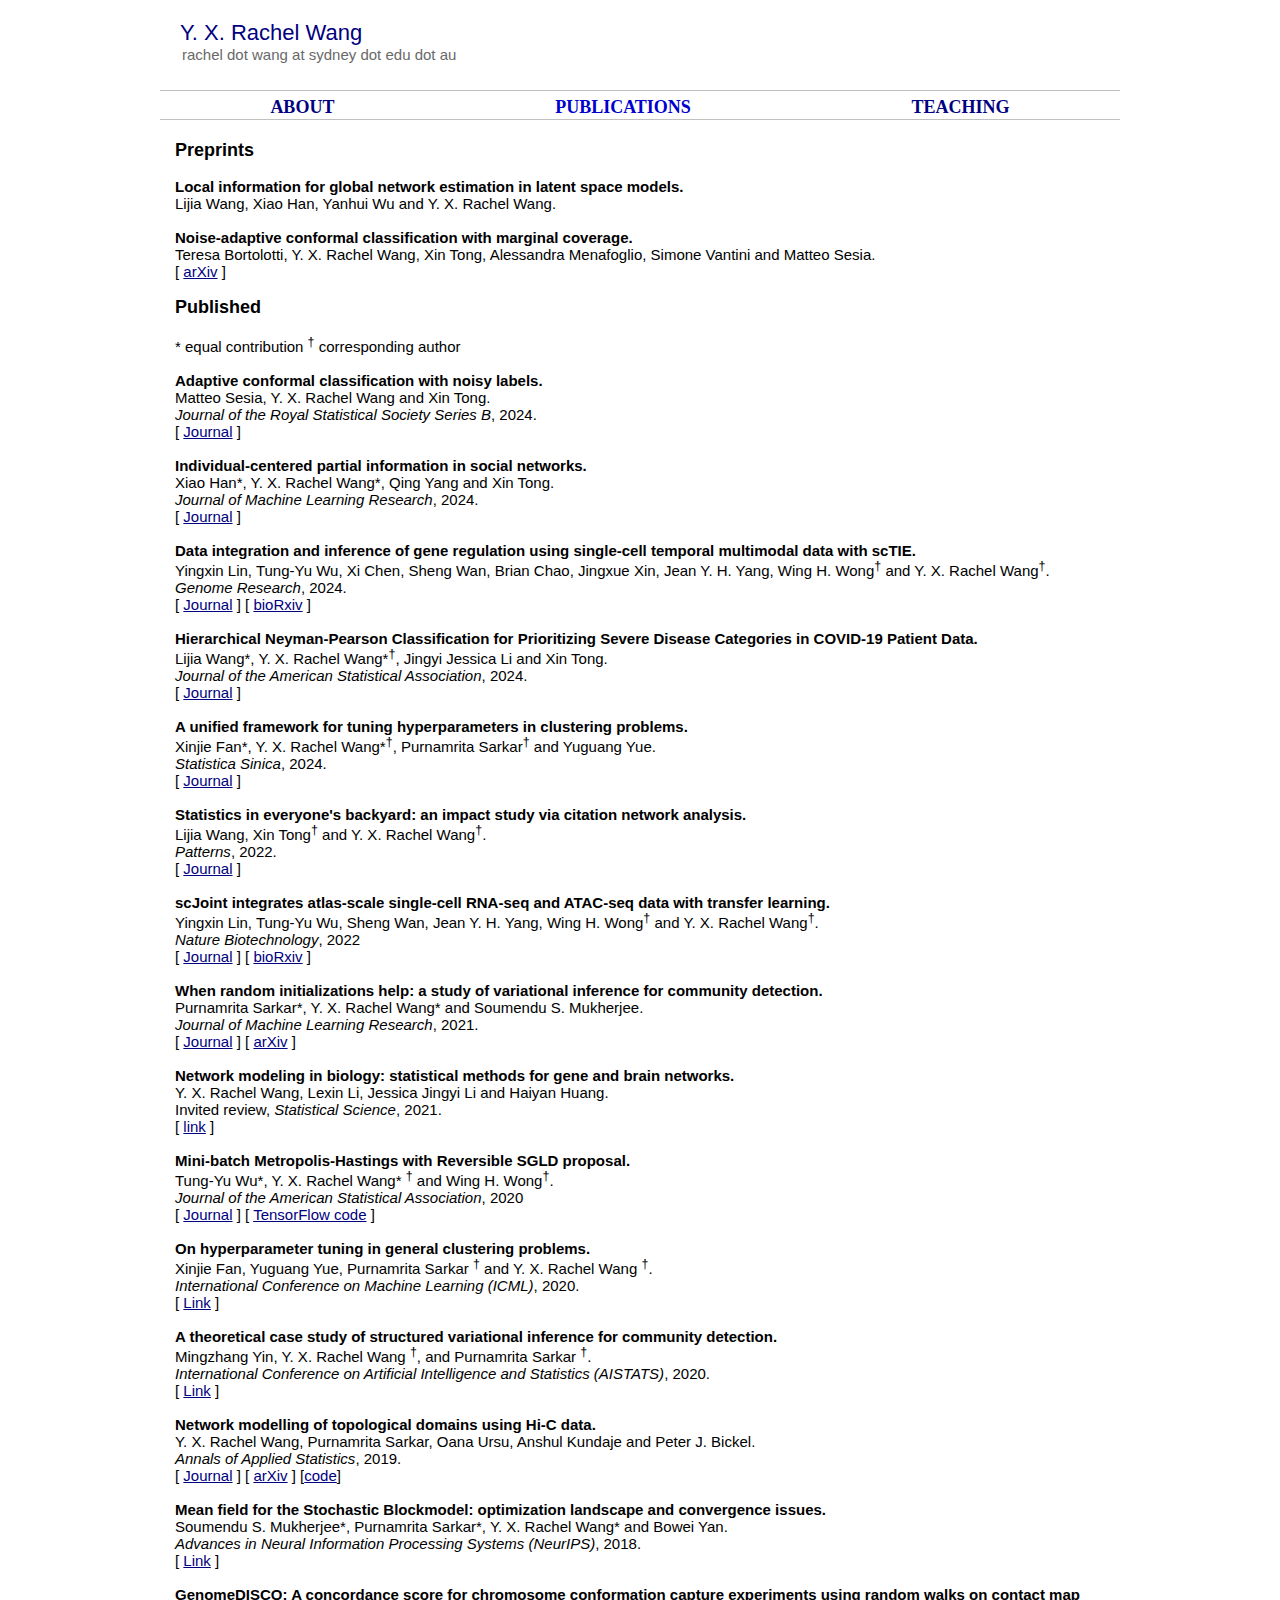
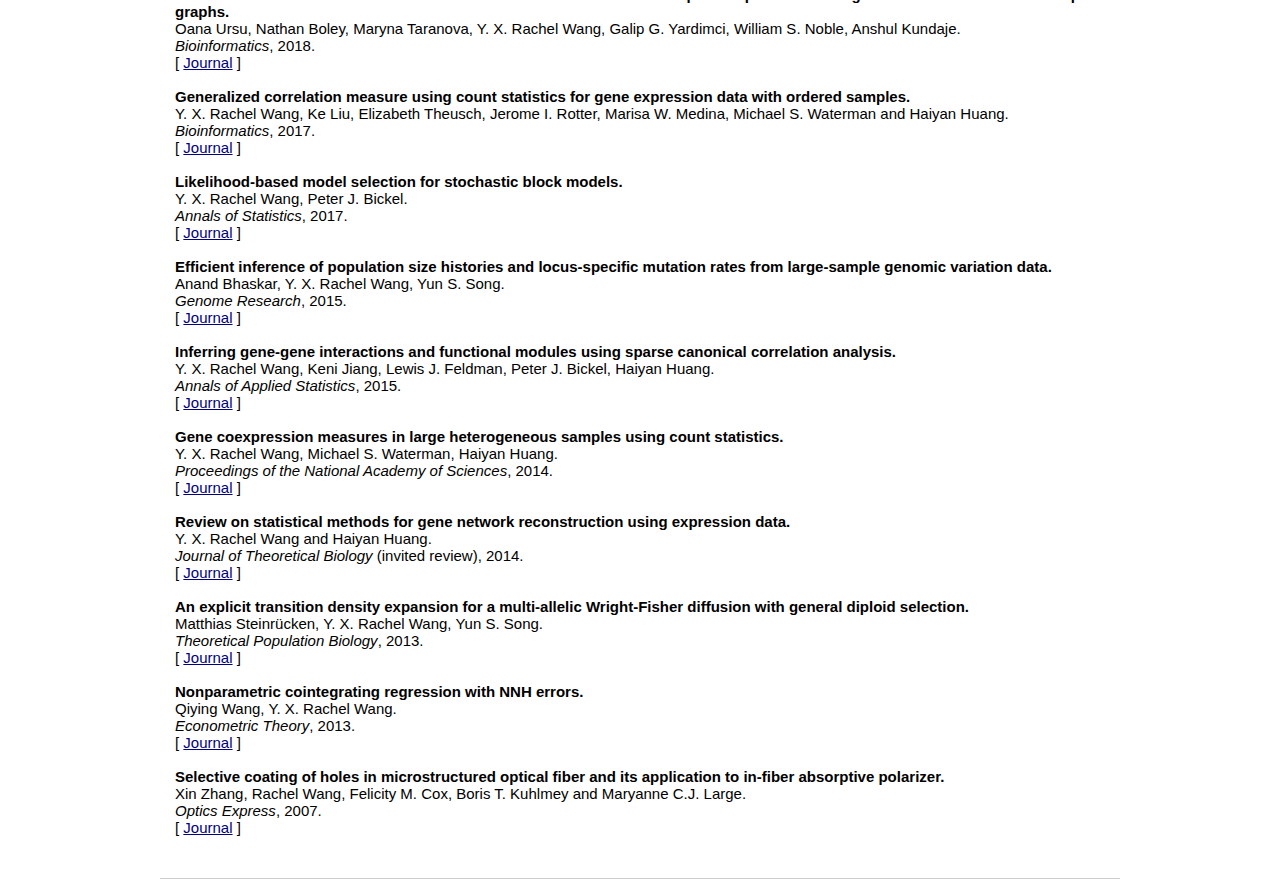
==== commit 0dfa64d3: "Update publications.html" ====
--- a/publications.html
+++ b/publications.html
@@ -41,34 +41,46 @@
 <div id="main">
 	<b><big>Preprints</big></b><br><br>
     
-    <b>Adaptive conformal classification with noisy labels.</b><br>
-    Matteo Sesia, Y. X. Rachel Wang and Xin Tong.<br>
-    [ <a href="https://arxiv.org/abs/2309.05092">arXiv</a> ]<br><br>
+    <b>Local information for global network estimation in latent
+        space models.</b><br>
+    Lijia Wang, Xiao Han, Yanhui Wu and Y. X. Rachel Wang. <br><br>
     
-
-    <b>Individual-centered partial information in social networks.</b><br>
-    Xiao Han, Y. X. Rachel Wang and Xin Tong.<br>
-    [ <a href="https://arxiv.org/abs/2010.00729">arXiv</a> ]<br><br>
+    <b>Noise-adaptive conformal classification with marginal coverage.</b><br>
+    Teresa Bortolotti, Y. X. Rachel Wang, Xin Tong, Alessandra Menafoglio, Simone Vantini and Matteo Sesia.<br>
+    [ <a href="https://arxiv.org/abs/2501.18060">arXiv</a> ]<br><br>
+    
     
     <b><big>Published</big></b><br><br>
     
     * equal contribution <sup>&dagger;</sup> corresponding author <br><br>
+    
+    <b>Adaptive conformal classification with noisy labels.</b><br>
+    Matteo Sesia, Y. X. Rachel Wang and Xin Tong.<br>
+    <i>Journal of the Royal Statistical Society Series B</i>, 2024.<br>
+    [ <a href="https://academic.oup.com/jrsssb/advance-article-abstract/doi/10.1093/jrsssb/qkae114/7925511">Journal</a> ]<br><br>
+    
+    
+    <b>Individual-centered partial information in social networks.</b><br>
+    Xiao Han*, Y. X. Rachel Wang*, Qing Yang and Xin Tong.<br>
+    <i>Journal of Machine Learning Research</i>, 2024.<br>
+    [ <a href="https://www.jmlr.org/papers/v25/23-0005.html">Journal</a> ]<br><br>
+    
     <b>Data integration and inference of gene regulation using single-cell temporal multimodal data with scTIE.</b><br>
     Yingxin Lin, Tung-Yu Wu, Xi Chen, Sheng Wan, Brian Chao, Jingxue Xin, Jean Y. H. Yang, Wing H. Wong<sup>&dagger;</sup> and Y. X. Rachel Wang<sup>&dagger;</sup>.<br>
-    <i>Genome Research</i>, accepted.<br>
+    <i>Genome Research</i>, 2024.<br>
     [ <a href="https://genome.cshlp.org/content/early/2023/12/15/gr.277960.123.abstract">Journal</a> ]
     [ <a href="https://www.biorxiv.org/content/10.1101/2023.05.18.541381v1.abstract">bioRxiv</a> ]<br><br>
     
     
     <b>Hierarchical Neyman-Pearson Classification for Prioritizing Severe Disease Categories in COVID-19 Patient Data.</b><br>
     Lijia Wang*, Y. X. Rachel Wang*<sup>&dagger;</sup>, Jingyi Jessica Li and Xin Tong.<br>
-    <i>Journal of the American Statistical Association</i>, accepted.<br>
+    <i>Journal of the American Statistical Association</i>, 2024.<br>
     [ <a href="https://www.tandfonline.com/doi/full/10.1080/01621459.2023.2270657">Journal</a> ]<br><br>
     
     <b>A unified framework for tuning hyperparameters in clustering problems.</b><br>
     Xinjie Fan*, Y. X. Rachel Wang*<sup>&dagger;</sup>, Purnamrita Sarkar<sup>&dagger;</sup> and Yuguang Yue.<br>
-    <i>Statistica Sinica</i>, to appear.<br>
-    [ <a href="https://arxiv.org/abs/1910.08018">arXiv</a> ]<br><br>
+    <i>Statistica Sinica</i>, 2024.<br>
+    [ <a href="https://www3.stat.sinica.edu.tw/preprint/SS-2021-0427_Preprint.pdf">Journal</a> ]<br><br>
     
     <b>Statistics in everyone's backyard: an impact study via citation network analysis.</b><br>
     Lijia Wang, Xin Tong<sup>&dagger;</sup> and Y. X. Rachel Wang<sup>&dagger;</sup>.<br>
